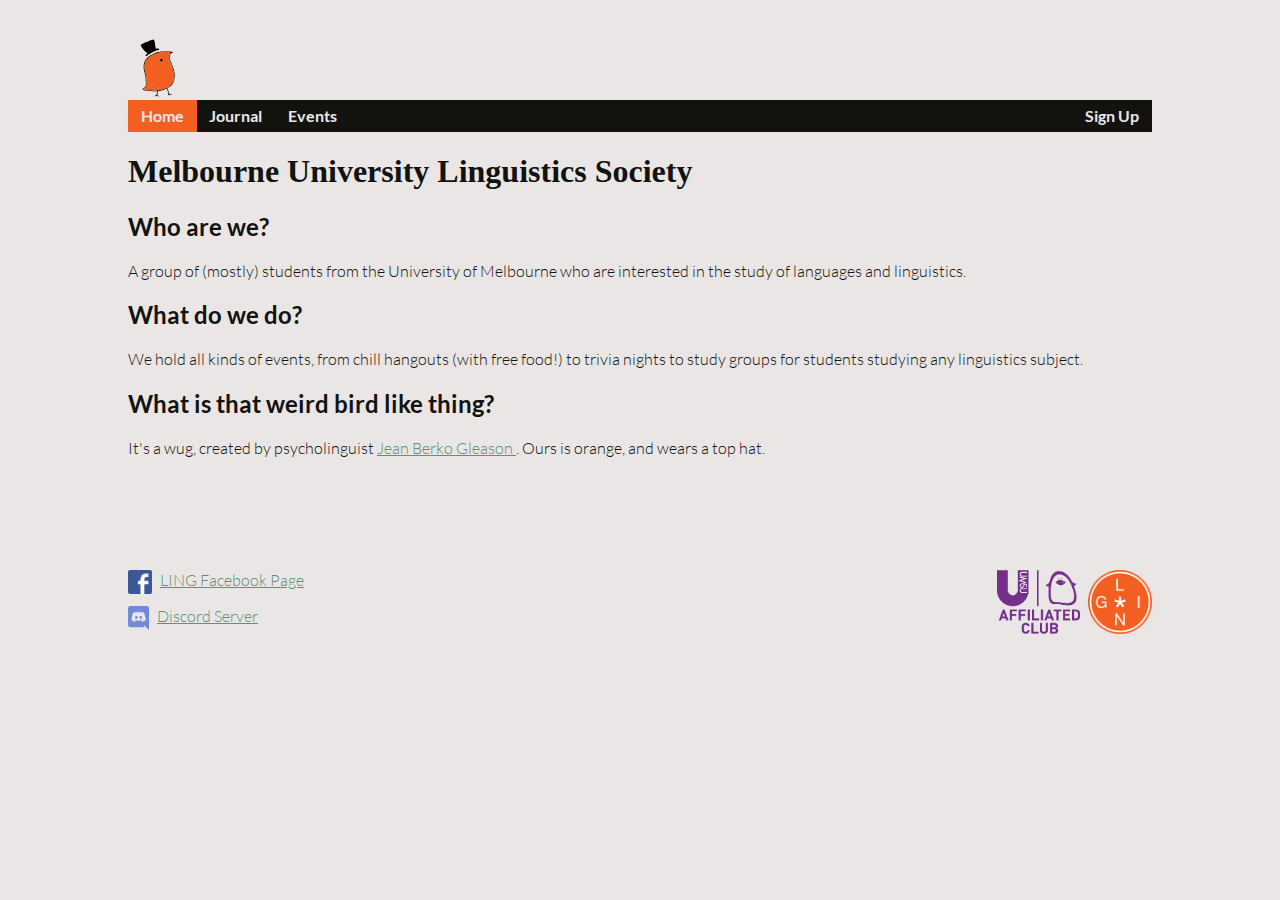
==== index.html @ 449ac8ec "added events page, changed dimensions a little" ====
<!DOCTYPE html>
<html>
  <head>
    <title>LING</title>
    <link rel="stylesheet" href="ling.css">
  </head>
  <body>
    <div class="wug">
      <img src="images/wug.svg" alt="wug">
    </div>
    <ul class="topnav">
      <li> <a class="active" href="index.html"> Home </a> </li>
      <li> <a href="journal.html"> Journal </a> </li>
      <li> <a href="events.html"> Events </a> </li>
      <div class="topnav-right">
	<li> <a href="https://docs.google.com/forms/d/1EHmEdDKeraa2IBO-Jcvj3hS3OH46JAE1uw_GUOvTWLQ/viewform"> Sign Up </a> </li>
      </div>
    </ul>
    <h1> Melbourne University Linguistics Society </h1>
    <h2> Who are we? </h2>
    A group of (mostly) students from the University of Melbourne who are interested in the study of languages and linguistics.
    <h2> What do we do? </h2>
    We hold all kinds of events, from chill hangouts (with free food!) to trivia nights to study groups for students studying any linguistics subject.
    <h2> What is that weird bird like thing? </h2>
    It's a wug, created by psycholinguist <a href="https://en.wikipedia.org/wiki/Jean_Berko_Gleason"> Jean Berko Gleason </a>. Ours is orange, and wears a top hat.
  </body>
  <ul class="footer">
    <div class="left">
      <li> <img src="images/facebook-logo.png" alt="facebook logo"> <a href="https://www.facebook.com/LingUniMelb/"> LING Facebook Page </a> </li>
      <li> <img src="images/discord-logo.png" alt="discord logo"> <a href="https://discord.gg/yWwz5B"> Discord Server </a> </li>
    </div>
    <li> <img src="images/logo.png" alt="LING logo"> </li>
    <li> <img src="images/umsushort.png" alt="UMSU logo"> </li>
  </ul>
</html>
---- ling.css ----
:root {
    --orange: #f25f20;
    --white: #eae6e5;
    --black: #12130f;
    --dark-green: #5b9279;
    --light-green: #8fcb9b; 
}

@font-face {
    font-family: "Lato";
    src: url("fonts/Lato/Lato-Regular.ttf") format("truetype");
}

@font-face {
    font-family: "Lato";
    src: url("fonts/Lato/Lato-Light.ttf") format("truetype");
    font-weight: lighter;
}

@font-face {
    font-family: "Lato";
    src: url("fonts/Lato/Lato-Bold.ttf") format("truetype");
    font-weight: bold;
}


h1 {
    font-family: "Times New Roman", serif;
}

body, html {
    margin: 2vh 5vw 2vh 5vw;
}
    
body {
    font-family: "Lato", Arial, Helvetica, sans-serif;
    background-color: var(--white);
    color: var(--black);
}

.footer {
    height: 5em;
    margin-bottom: 4em;
    margin-top: 7em;
    text-align: right;
    list-style-type: none;
    padding: 0;
}

.footer li img {
    float: right;
}

.footer div.left {
    float: left;
    text-align: left;
}

.footer div.left li {
    margin-bottom:1em;
}

.footer div.left img {
    float: left;
    height: 1.5em;
    padding-left: 0em;
    padding-right: 0.5em;
}

.wug {
    height: 4em;
    margin-bottom: 0em;
    text-align: left;
}    

.footer img, .wug img {
    height: 4em;
    padding-left: 0.5em;
}    

a:link {
    color: var(--dark-green);
}

a:visited {
    color: var(--light-green);
}

.topnav {
    list-style-type: none;
    margin: 0;
    padding: 0;
    background-color: var(--black);
    overflow: hidden;
}

.topnav li a {
    font-weight: bold;
    float: left;
    color: var(--white);
    text-align: center;
    padding: 0.4em 0.8em 0.4em 0.8em;
    text-decoration: none;
}

.topnav li a:hover {
    background-color: var(--orange);
}

.topnav a.active {
    background-color: var(--orange);
}

.topnav-right {
    float: right;
}

.events ul {
    list-style-type: none;
    padding:0;
    
}
img {
    max-width:100%;
    height:auto;
}

ul.articles {
    padding-lesft: 1.6em;
}

ul.articles a {
    font-family: "Lato", sans-serif;
    font-size: large;
    font-weight: bold;
}

ul.articles li {
    font-size: medium;
    padding-bottom: 1.6em;
}
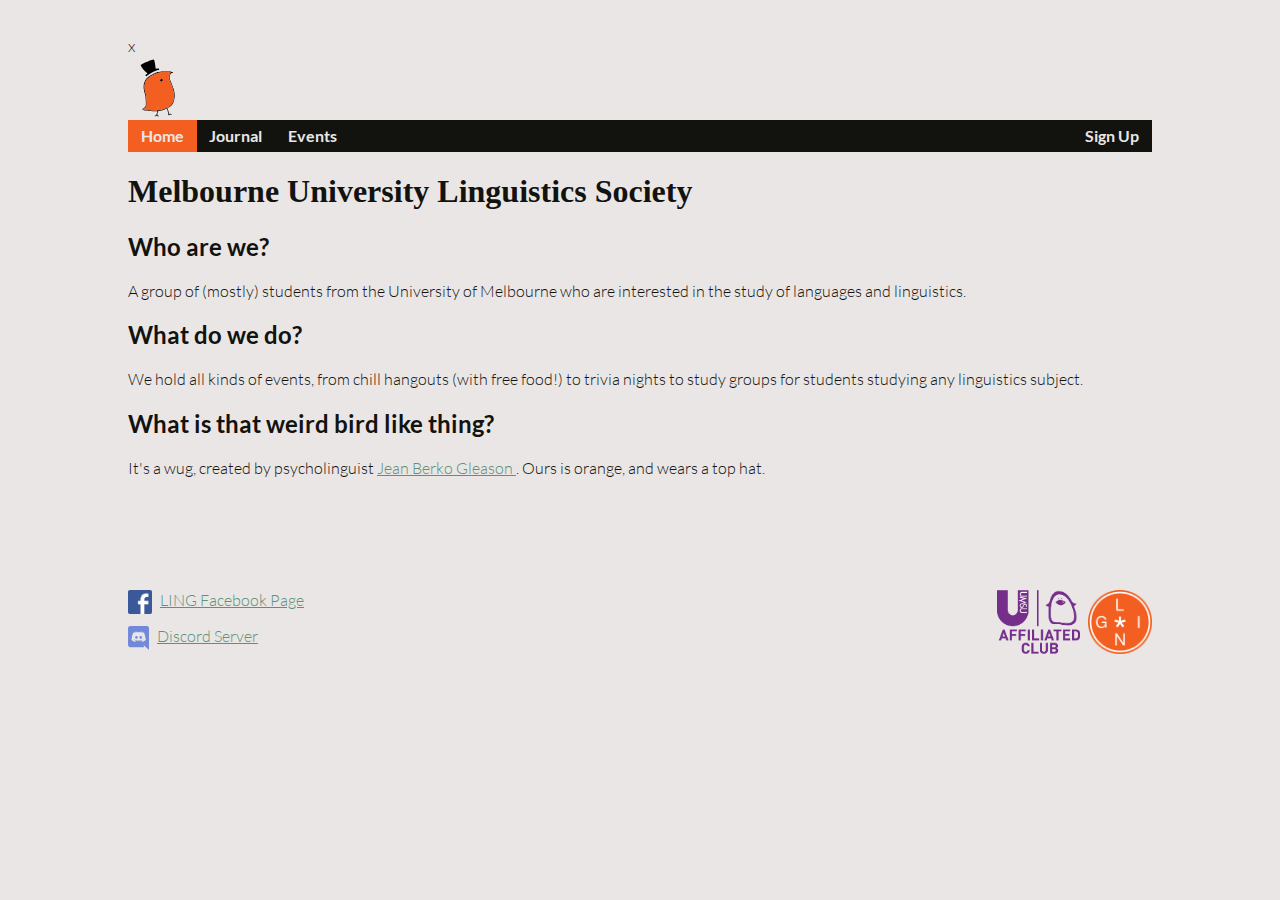
==== commit 4108a024: "look nice on phone" ====
--- a/index.html
+++ b/index.html
@@ -3,6 +3,7 @@
   <head>
     <title>LING</title>
     <link rel="stylesheet" href="ling.css">
+    <meta name="viewport" content="width=device-width, initial-scale=1"> x
   </head>
   <body>
     <div class="wug">
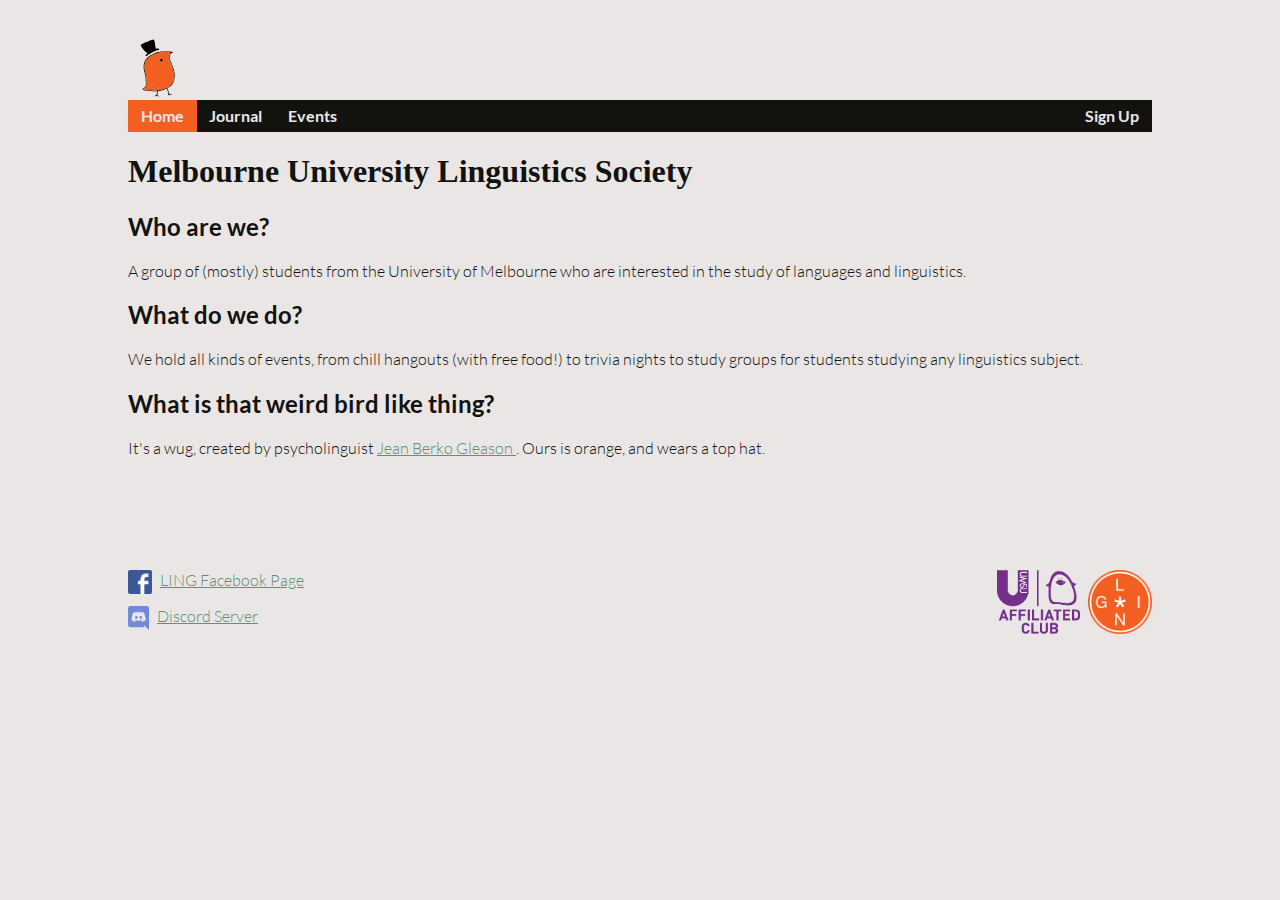
==== commit 94d2b50b: "removed typo" ====
--- a/index.html
+++ b/index.html
@@ -3,7 +3,7 @@
   <head>
     <title>LING</title>
     <link rel="stylesheet" href="ling.css">
-    <meta name="viewport" content="width=device-width, initial-scale=1"> x
+    <meta name="viewport" content="width=device-width, initial-scale=1">
   </head>
   <body>
     <div class="wug">
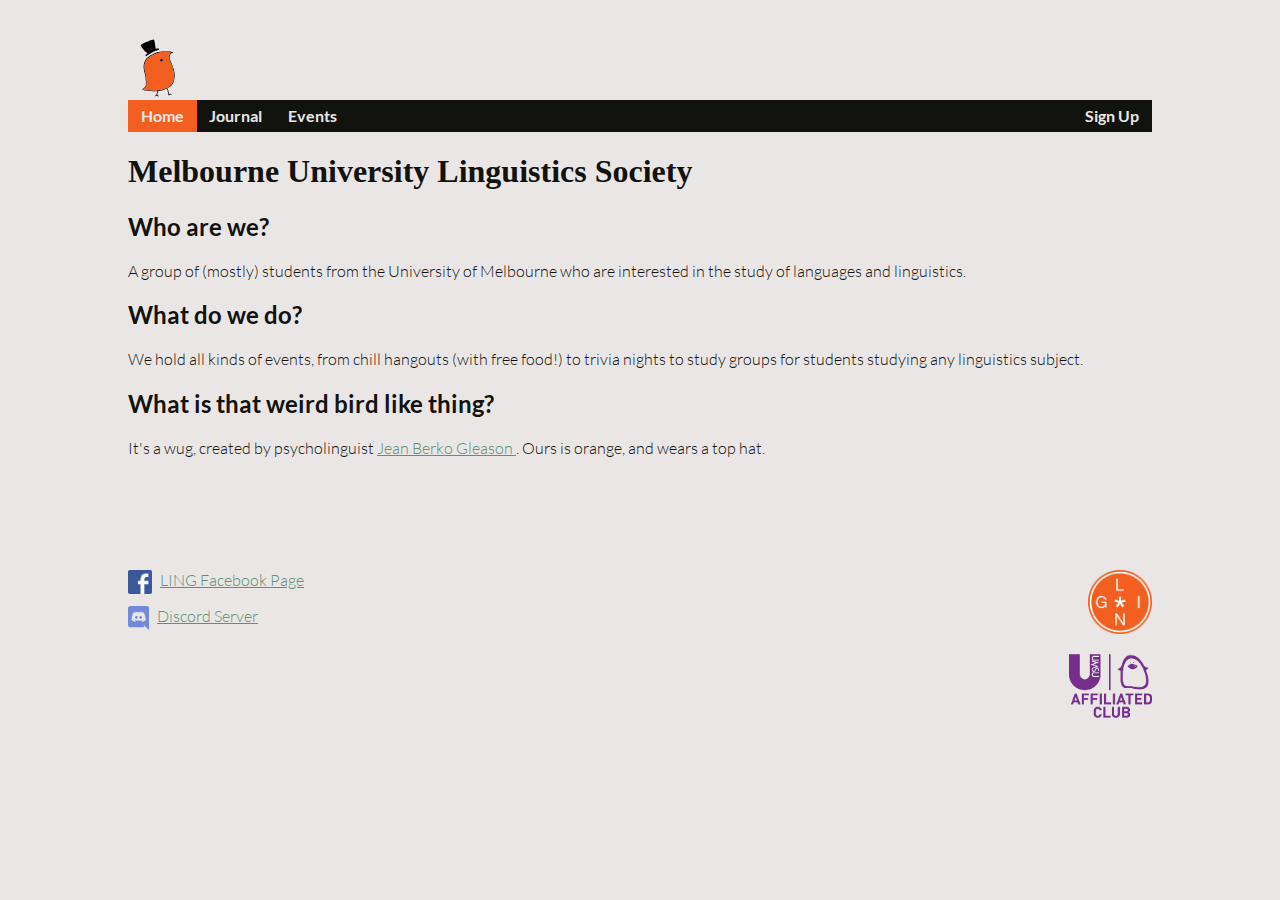
==== commit a6bad32c: "different menu for mobile" ====
--- a/index.html
+++ b/index.html
@@ -4,9 +4,10 @@
     <title>LING</title>
     <link rel="stylesheet" href="ling.css">
     <meta name="viewport" content="width=device-width, initial-scale=1">
+    
   </head>
   <body>
-    <div class="wug">
+    <div class="wug" id="wug">
       <img src="images/wug.svg" alt="wug">
     </div>
     <ul class="topnav">
@@ -17,6 +18,16 @@
 	<li> <a href="https://docs.google.com/forms/d/1EHmEdDKeraa2IBO-Jcvj3hS3OH46JAE1uw_GUOvTWLQ/viewform"> Sign Up </a> </li>
       </div>
     </ul>
+    <div class="mobile-topnav">
+      <button class="collapsible">Menu</button>
+      <div class="menu">
+	<a class="active" href="index.html"> Home </a>
+	<a href="journal.html"> Journal </a>
+	<a href="events.html"> Events </a>
+	<a href="https://docs.google.com/forms/d/1EHmEdDKeraa2IBO-Jcvj3hS3OH46JAE1uw_GUOvTWLQ/viewform"> Sign Up </a>
+      </div>
+      <img src="images/wug.svg" alt="wug">
+    </div>
     <h1> Melbourne University Linguistics Society </h1>
     <h2> Who are we? </h2>
     A group of (mostly) students from the University of Melbourne who are interested in the study of languages and linguistics.
@@ -24,14 +35,18 @@
     We hold all kinds of events, from chill hangouts (with free food!) to trivia nights to study groups for students studying any linguistics subject.
     <h2> What is that weird bird like thing? </h2>
     It's a wug, created by psycholinguist <a href="https://en.wikipedia.org/wiki/Jean_Berko_Gleason"> Jean Berko Gleason </a>. Ours is orange, and wears a top hat.
+
+    <script src="ling.js"></script> 
   </body>
   <ul class="footer">
     <div class="left">
       <li> <img src="images/facebook-logo.png" alt="facebook logo"> <a href="https://www.facebook.com/LingUniMelb/"> LING Facebook Page </a> </li>
       <li> <img src="images/discord-logo.png" alt="discord logo"> <a href="https://discord.gg/yWwz5B"> Discord Server </a> </li>
     </div>
+    <div class="right">
     <li> <img src="images/logo.png" alt="LING logo"> </li>
     <li> <img src="images/umsushort.png" alt="UMSU logo"> </li>
+    </div>
   </ul>
 </html>
 
--- a/ling.css
+++ b/ling.css
@@ -23,6 +23,13 @@
     font-weight: bold;
 }
 
+.mobile-topnav {display:none;}
+
+@media screen and (max-width: 600px) {
+    .topnav {display:none;}
+    .mobile-topnav {display:block;}
+    .wug {display:none;}
+}
 
 h1 {
     font-family: "Times New Roman", serif;
@@ -47,7 +54,7 @@
     padding: 0;
 }
 
-.footer li img {
+.footer li div.right {
     float: right;
 }
 
@@ -56,7 +63,7 @@
     text-align: left;
 }
 
-.footer div.left li {
+.footer div.left li, .footer div.right li{
     margin-bottom:1em;
 }
 
@@ -70,7 +77,6 @@
 .wug {
     height: 4em;
     margin-bottom: 0em;
-    text-align: left;
 }    
 
 .footer img, .wug img {
@@ -103,11 +109,7 @@
     text-decoration: none;
 }
 
-.topnav li a:hover {
-    background-color: var(--orange);
-}
-
-.topnav a.active {
+.topnav a:hover {
     background-color: var(--orange);
 }
 
@@ -115,11 +117,51 @@
     float: right;
 }
 
+.mobile-topnav img {
+    height: 4em;
+    margin-top: 1em;
+    margin-bottom: -1em;
+    margin-left: 50%;
+    transform: translate(-50%)
+}
+
+.menu {
+    max-height: 0;
+    overflow: hidden;
+    transition: max-height 0.2s ease-out;
+}
+
+.menu a {
+    background-color: var(--black);
+    font-weight: bold;
+    text-align: center;
+    display:block;
+    padding: 0.4em 0.8em 0.4em 0.8em;
+    text-decoration: none;
+    color: var(--white);
+}
+
+.collapsible {
+    background-color: var(--black);
+    font-weight: bold;
+    text-align: center;
+    display:block;
+    padding: 0.6em 0.8em 0.6em 0.8em;
+    color: var(--white);
+    width:100%;
+    border:none;
+}
+
+.active, a.active {
+    background-color: var(--orange);
+}
+
 .events ul {
     list-style-type: none;
     padding:0;
     
 }
+
 img {
     max-width:100%;
     height:auto;
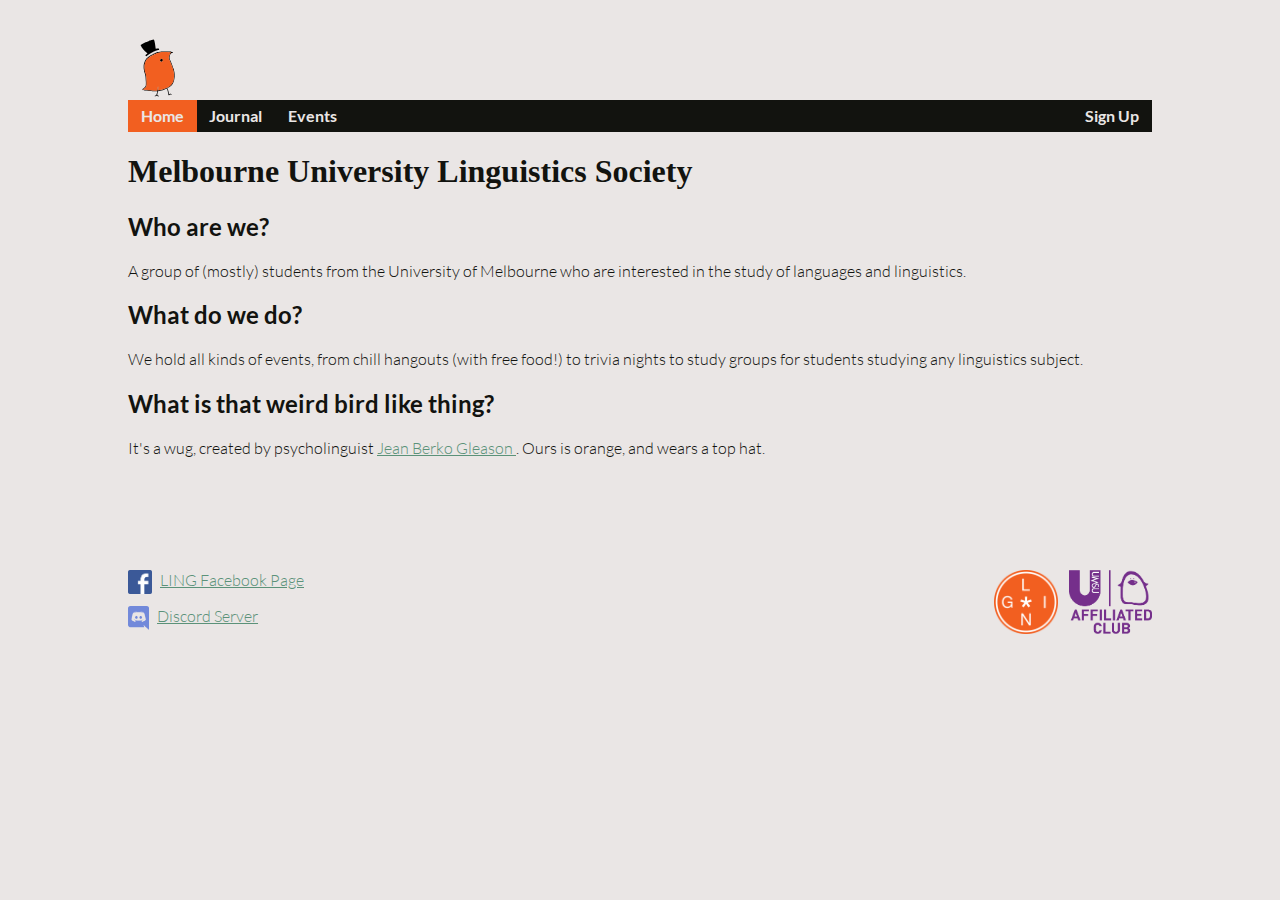
==== commit 7ebb31d9: "fixed footer" ====
--- a/index.html
+++ b/index.html
@@ -35,18 +35,20 @@
     We hold all kinds of events, from chill hangouts (with free food!) to trivia nights to study groups for students studying any linguistics subject.
     <h2> What is that weird bird like thing? </h2>
     It's a wug, created by psycholinguist <a href="https://en.wikipedia.org/wiki/Jean_Berko_Gleason"> Jean Berko Gleason </a>. Ours is orange, and wears a top hat.
-
     <script src="ling.js"></script> 
   </body>
-  <ul class="footer">
+  <div class="footer">
     <div class="left">
-      <li> <img src="images/facebook-logo.png" alt="facebook logo"> <a href="https://www.facebook.com/LingUniMelb/"> LING Facebook Page </a> </li>
-      <li> <img src="images/discord-logo.png" alt="discord logo"> <a href="https://discord.gg/yWwz5B"> Discord Server </a> </li>
+      <ul>
+	<li> <img src="images/facebook-logo.png" alt="facebook logo"> <a href="https://www.facebook.com/LingUniMelb/"> LING Facebook Page </a> </li>
+	<li> <img src="images/discord-logo.png" alt="discord logo"> <a href="https://discord.gg/yWwz5B"> Discord Server </a> </li>
+      </ul>
     </div>
     <div class="right">
-    <li> <img src="images/logo.png" alt="LING logo"> </li>
-    <li> <img src="images/umsushort.png" alt="UMSU logo"> </li>
+      <img src="images/logo.png" alt="LING logo">
+      <img src="images/umsushort.png" alt="UMSU logo">
     </div>
+  </div>
   </ul>
 </html>
 
--- a/ling.css
+++ b/ling.css
@@ -46,24 +46,29 @@
 }
 
 .footer {
-    height: 5em;
-    margin-bottom: 4em;
     margin-top: 7em;
-    text-align: right;
-    list-style-type: none;
-    padding: 0;
+    margin-bottom: 7em;
 }
 
-.footer li div.right {
+.footer div.right {
     float: right;
+    text-align: right;
+    width: 30%;
 }
 
 .footer div.left {
     float: left;
     text-align: left;
+    width:70%;
 }
 
-.footer div.left li, .footer div.right li{
+.footer div.left ul {
+    list-style-type: none;
+    padding: 0;
+    margin-top:0;
+}
+
+.footer div.left li, .footer div.right img{
     margin-bottom:1em;
 }
 
@@ -120,7 +125,6 @@
 .mobile-topnav img {
     height: 4em;
     margin-top: 1em;
-    margin-bottom: -1em;
     margin-left: 50%;
     transform: translate(-50%)
 }
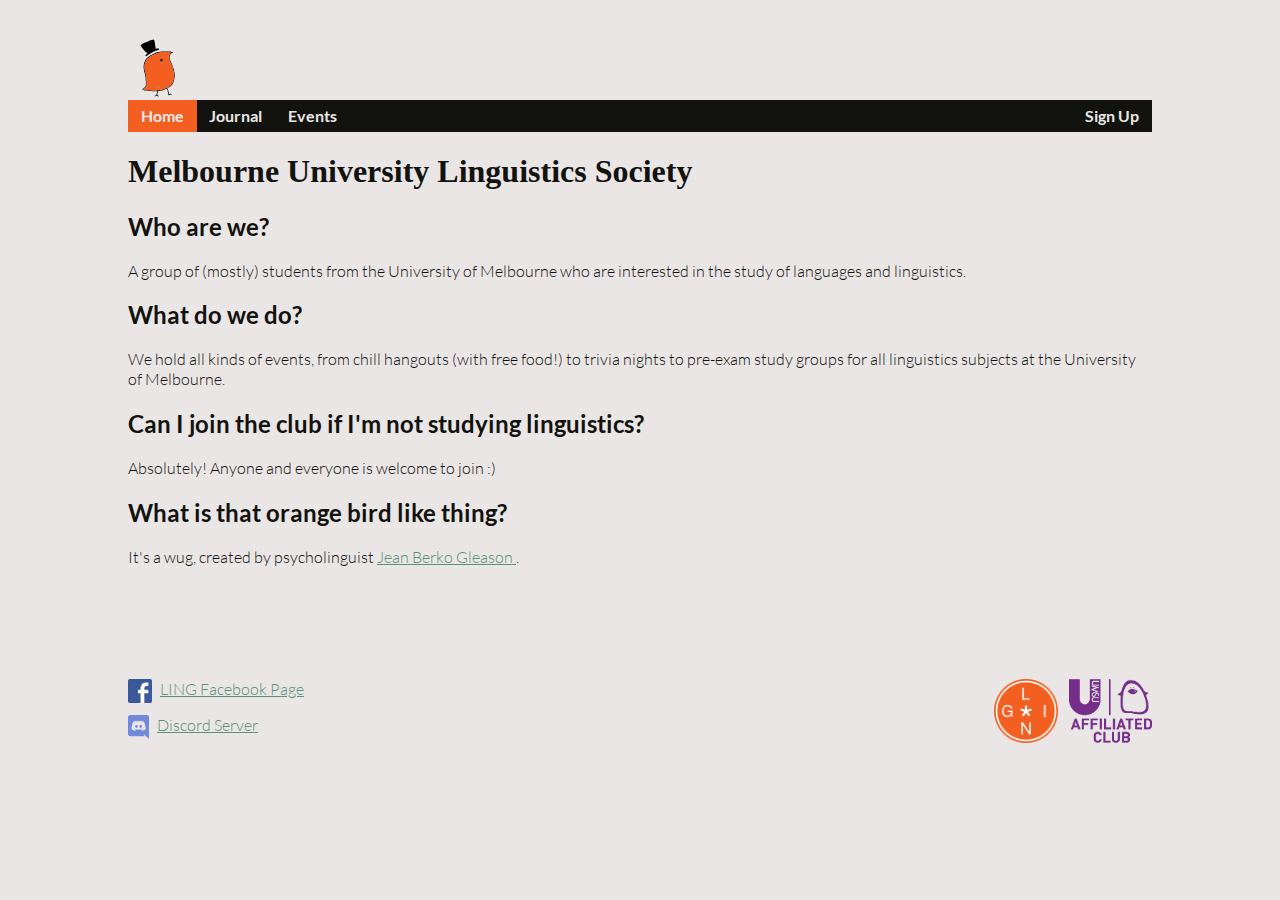
==== commit 3ddfad34: "changed home page" ====
--- a/index.html
+++ b/index.html
@@ -32,16 +32,18 @@
     <h2> Who are we? </h2>
     A group of (mostly) students from the University of Melbourne who are interested in the study of languages and linguistics.
     <h2> What do we do? </h2>
-    We hold all kinds of events, from chill hangouts (with free food!) to trivia nights to study groups for students studying any linguistics subject.
-    <h2> What is that weird bird like thing? </h2>
-    It's a wug, created by psycholinguist <a href="https://en.wikipedia.org/wiki/Jean_Berko_Gleason"> Jean Berko Gleason </a>. Ours is orange, and wears a top hat.
+    We hold all kinds of events, from chill hangouts (with free food!) to trivia nights to pre-exam study groups for all linguistics subjects at the University of Melbourne.
+    <h2> Can I join the club if I'm not studying linguistics?</h2>
+    Absolutely! Anyone and everyone is welcome to join :)
+    <h2> What is that orange bird like thing? </h2>
+    It's a wug, created by psycholinguist <a href="https://en.wikipedia.org/wiki/Jean_Berko_Gleason"> Jean Berko Gleason </a>.
     <script src="ling.js"></script> 
   </body>
   <div class="footer">
     <div class="left">
       <ul>
 	<li> <img src="images/facebook-logo.png" alt="facebook logo"> <a href="https://www.facebook.com/LingUniMelb/"> LING Facebook Page </a> </li>
-	<li> <img src="images/discord-logo.png" alt="discord logo"> <a href="https://discord.gg/yWwz5B"> Discord Server </a> </li>
+	<li> <img src="images/discord-logo.png" alt="discord logo"> <a href="https://discord.gg/rhvTer5"> Discord Server </a> </li>
       </ul>
     </div>
     <div class="right">
@@ -49,7 +51,6 @@
       <img src="images/umsushort.png" alt="UMSU logo">
     </div>
   </div>
-  </ul>
 </html>
 
 
--- a/ling.css
+++ b/ling.css
@@ -53,13 +53,13 @@
 .footer div.right {
     float: right;
     text-align: right;
-    width: 30%;
+    width: 40%;
 }
 
 .footer div.left {
     float: left;
     text-align: left;
-    width:70%;
+    width:60%;
 }
 
 .footer div.left ul {
